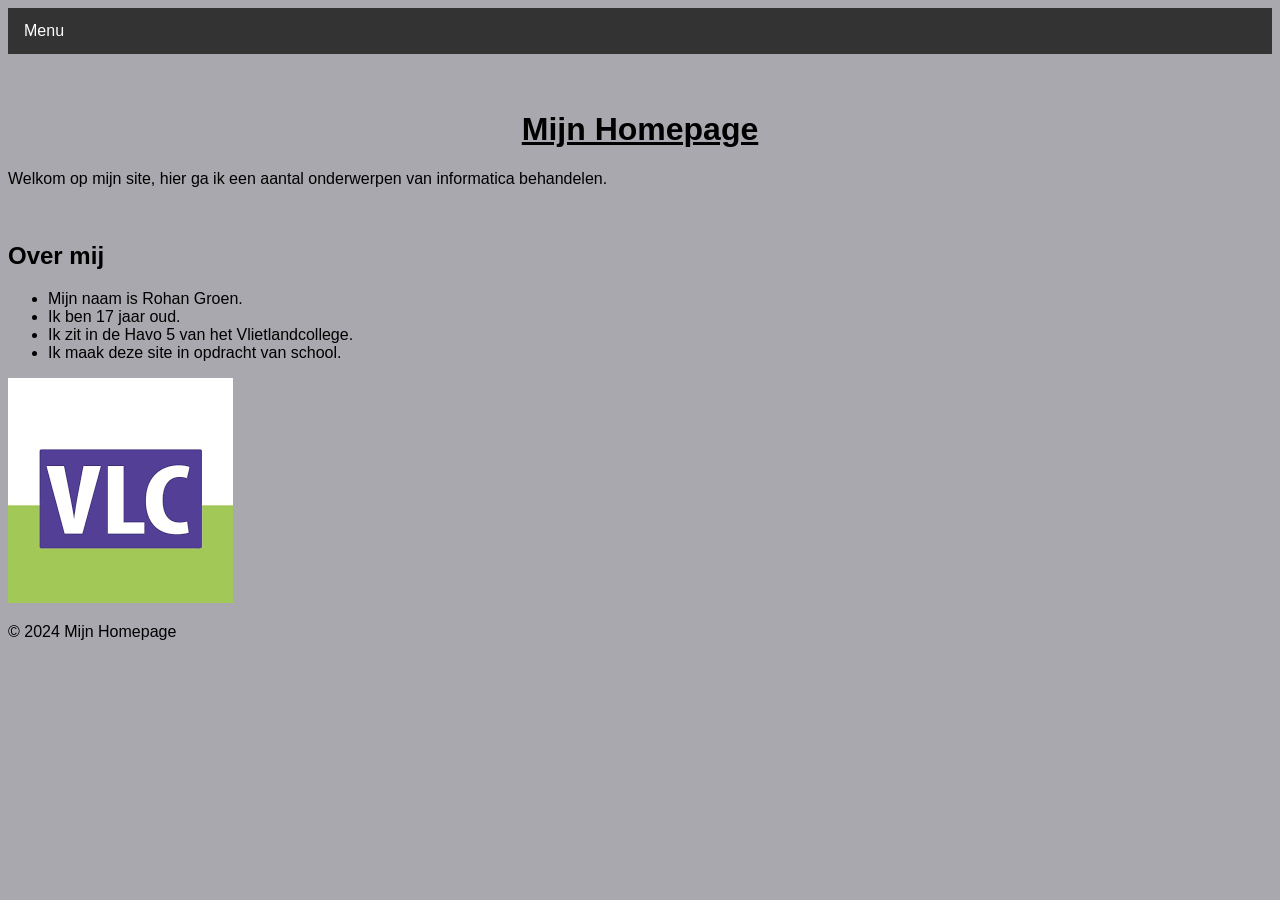
==== index.html @ e7f56459 "d" ====
<!DOCTYPE html> <!--Dit is de homepage van mijn site-->
<html> <!--Dit is het html-element-->
    <head>
        <title>Homepage</title>
        <link rel="stylesheet" type="text/css" href="/css-Map/opmaak.css">
        <meta charset="utf-8">
        <!--Hiermee geef ik de link naar mijn css-bestand aan-->
        <meta name="viewport" content="width=device-width, initial-scale=1.0">
        <!--Hiermee geef ik aan dat mijn website het ook op de telefoon doet-->
    </head>
    <body>          
        
        <ul class="top-level-menu">
            <div class="navbar">
                <div class="dropdown">
               <button class="dropbtn">Menu
                 <i class="fa fa-caret-down"></i>
               </button>
                <div class="dropdown-content">
            <li>
                <a href="#">Offices</a>
                <ul class="second-level-menu">
                    <li><a href="#">Chicago</a></li>
                    <li><a href="#">Los Angeles</a></li>
                    <li>
                        <a href="#">New York</a>
                        <ul class="third-level-menu">
                            <li><a href="#">Information</a></li>
                            <li><a href="#">Book a Meeting</a></li>
                            <li><a href="#">Testimonials</a></li>
                            <li><a href="#">Jobs</a></li>
                        </ul>
                    </li>
                    <li><a href="#">Seattle</a></li>
                </ul>
            </li>
            <li><a href="#">Contact</a></li>
        </ul>
          </h3>
         <br>
         <br> 
         <h1>Mijn Homepage</h1>
          <!--Hiermee geef ik de titel van mijn pagina aan-->
          <p>Welkom op mijn site, hier ga ik een aantal onderwerpen van informatica behandelen.</p>
          <br>
    
          <h2>Over mij</h2>   
          <p>
                <ul type=disc> <!--Zo krijg ik puntjes voor mijn tekst.-->
                    <li>Mijn naam is Rohan Groen.</li>
                    <li>Ik ben 17 jaar oud.</li>
                    <li>Ik zit in de Havo 5 van het Vlietlandcollege.</li>
                    <li>Ik maak deze site in opdracht van school.</li>
                </ul>
          </p>

          <img src="/Afbeeldingen-Map/vlc.png">
           <!--plaats ik een plaatje-->
          <br>

    <footer>  <!--comentaar-->
        <p>&copy; 2024 Mijn Homepage</p>
    </footer>
</body>
</html>
---- css-Map/opmaak.css ----
body {
    background-color: rgb(19 19 37 / 37%);
    }
    /*Hiermee geef ik de achtergrond kleur van mijn website aan*/

    h1 {
      color: Black;
      text-align: center;
      text-decoration-line: underline;
    }
    /*Hiermee geef ik de letterkleur, plaats en een lijn onder de titel aan*/

    p {
      font-family: Arial;
      font-size: medium;
    }
    /*Hiermee geef ik de lettertype en lettergrote aan van mijn tekst*/
    
    ul
    a:link, a:visited {
      background-color:rgb(5, 111, 249);
      color: black;
      padding: 14px 16px;
      width: 215px;
      text-align: center;
      text-decoration: none;
      display: inline-block;
      border-radius: 20px 
    }
    /*Hiermee geef ik de lay-out van mijn menu aan, knopkleur, tekstkleur, grootte, tekstplek*/
    a:hover, a:active {
      background-color:rgb(5, 111, 249);
    }
    /*Hiermee geef ik de achtergrondkleur van mijn menu aan*/
  
    
    /*Hiermee geef ik aan dat mijn menuknoppen links aan elkaar staan*/
  
    .footer {
      background-color:rgb(5, 111, 249);
      padding: 3px;
      color: white;
      text-align: center;
   }
   /*Hiermee geef ik mijn footer aan*/
    
    
    li a {
      display: block;
      color: rgb(5, 111, 249);
      text-align: center;
      padding: 14px 16px;
      text-decoration: none;
    }
    /*Hiermee geef ik de lay-out van mijn link naar een video aan*/
  
    li a:hover:not(.active) {
      background-color: lightskyblue;
    }
    /*Hiermee geef ik mijn knoppenkleur aan als je over de knop beweegt*/
  
  body {
    font-family: Arial, Helvetica, sans-serif;
  }
  
  .navbar {
    overflow: hidden;
    background-color: #333;
  }
  
  .navbar a {
    float: left;
    font-size: 16px;
    color: white;
    text-align: center;
    padding: 14px 16px;
    text-decoration: none;
  }
  
  .dropdown {
    float: left;
    overflow: hidden;
  }

  .subdropdown {
    float: left;
    overflow: hidden;
  }
  
  .dropdown .dropbtn {
    font-size: 16px;  
    border: none;
    outline: none;
    color: white;
    padding: 14px 16px;
    background-color: inherit;
    font-family: inherit;
    margin: 0;
  }
  
  .navbar a:hover, .dropdown:hover .dropbtn {
    background-color: blue;
  }
  
  .dropdown-content {
    display: none;
    position: absolute;
    background-color: rgb(19 19 37 / 37%);
    min-width: 160px;
    box-shadow: 0px 8px 16px 0px rgba(0,0,0,0.2);
    z-index: 1;
  }
  
  .dropdown-content a {
    float: none;
    color: black;
    padding: 12px 16px;
    text-decoration: none;
    display: block;
    text-align: left;
  }
  
  .dropdown-content a:hover {
    background-color: #ddd;
  }
  
  .dropdown:hover .dropdown-content {
    display: block;
  }
  
  .third-level-menu
  {
      position: absolute;
      top: 0;
      right: -150px;
      width: 150px;
      list-style: none;
      padding: 0;
      margin: 0;
      display: none;
  }
  
  .third-level-menu > li
  {
      height: 30px;
      background: #999999;
  }
  .third-level-menu > li:hover { background: #CCCCCC; }
  
  .second-level-menu
  {
      position: absolute;
      top: 30px;
      left: 0;
      width: 150px;
      list-style: none;
      padding: 0;
      margin: 0;
      display: none;
  }
  
  .second-level-menu > li
  {
      position: relative;
      height: 30px;
      background: #999999;
  }
  .second-level-menu > li:hover { background: #CCCCCC; }
  
  .top-level-menu
  {
      list-style: none;
      padding: 0;
      margin: 0;
  }
  
  .top-level-menu > li
  {
      position: relative;
      float: left;
      height: 30px;
      width: 150px;
      background: #999999;
  }
  .top-level-menu > li:hover { background: #CCCCCC; }
  
  .top-level-menu li:hover > ul
  {
      /* On hover, display the next level's menu */
      display: inline;
  }
  
  
  /* Menu Link Styles */
  
  .top-level-menu a /* Apply to all links inside the multi-level menu */
  {
      font: bold 14px Arial, Helvetica, sans-serif;
      color: #FFFFFF;
      text-decoration: none;
      padding: 0 0 0 10px;
  
      /* Make the link cover the entire list item-container */
      display: block;
      line-height: 30px;
  }
  .top-level-menu a:hover { color: #000000; }
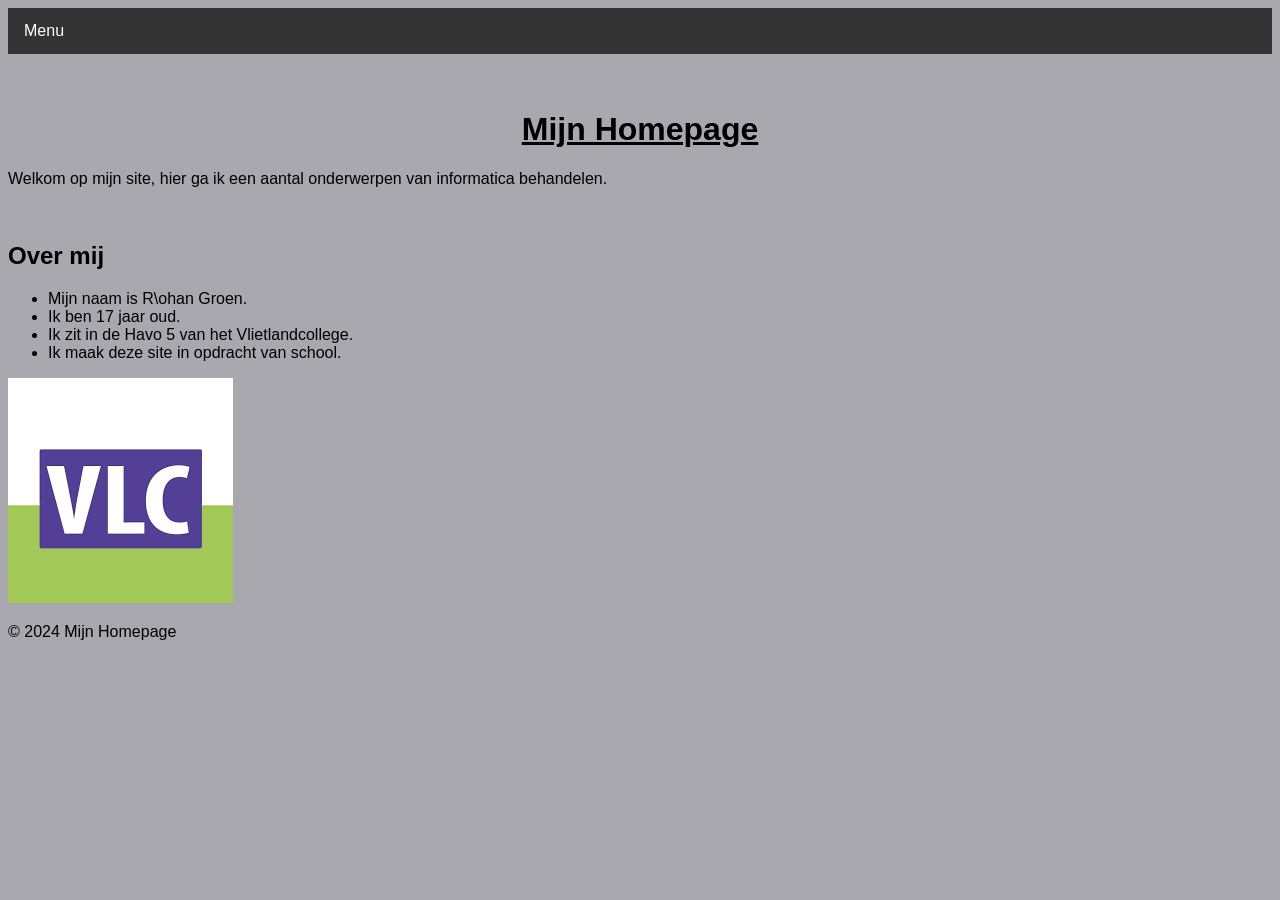
==== commit 6bf5b69e: "h" ====
--- a/index.html
+++ b/index.html
@@ -18,23 +18,23 @@
                </button>
                 <div class="dropdown-content">
             <li>
-                <a href="#">Offices</a>
+                <a href="/index.html">Menu</a>
                 <ul class="second-level-menu">
-                    <li><a href="#">Chicago</a></li>
-                    <li><a href="#">Los Angeles</a></li>
+                    <li><a href="/html-Map/binair.html">Binairstelsel</a></li>
+                    <li><a href="/html-Map/kleurmodellen.html">Kleurmoddelen</a></li>
                     <li>
-                        <a href="#">New York</a>
+                        <a href="/html-Map/3-Lagenmodel.html">3-Lagenmodel</a>
                         <ul class="third-level-menu">
-                            <li><a href="#">Information</a></li>
-                            <li><a href="#">Book a Meeting</a></li>
-                            <li><a href="#">Testimonials</a></li>
-                            <li><a href="#">Jobs</a></li>
+                            <li><a href="/html-Map/FysiekeLaag.html">Fysieke laag</a></li>
+                            <li><a href="/html-Map/Logische Laag.html">Logische Laag</a></li>
+                            <li><a href="/html-Map/Toepassingslaag.html">Toepassingslaag</a></li>
+                            <li><a href="/html-Map/Verdiept onderwerp.html">Verdiept onderwerp</a></li>
                         </ul>
                     </li>
-                    <li><a href="#">Seattle</a></li>
+                    <li><a href="/html-Map/compressie.html">Compressie</a></li>
+                    <li><a href="/html-Map/Bitmap.html">Afbeeldingen</a></li>
                 </ul>
             </li>
-            <li><a href="#">Contact</a></li>
         </ul>
           </h3>
          <br>
@@ -47,7 +47,7 @@
           <h2>Over mij</h2>   
           <p>
                 <ul type=disc> <!--Zo krijg ik puntjes voor mijn tekst.-->
-                    <li>Mijn naam is Rohan Groen.</li>
+                    <li>Mijn naam is R\ohan Groen.</li>
                     <li>Ik ben 17 jaar oud.</li>
                     <li>Ik zit in de Havo 5 van het Vlietlandcollege.</li>
                     <li>Ik maak deze site in opdracht van school.</li>
--- a/css-Map/opmaak.css
+++ b/css-Map/opmaak.css
@@ -132,7 +132,7 @@
   {
       position: absolute;
       top: 0;
-      right: -150px;
+      right: -200px;
       width: 150px;
       list-style: none;
       padding: 0;
@@ -142,7 +142,7 @@
   
   .third-level-menu > li
   {
-      height: 30px;
+      height: 50px;
       background: #999999;
   }
   .third-level-menu > li:hover { background: #CCCCCC; }
@@ -162,7 +162,7 @@
   .second-level-menu > li
   {
       position: relative;
-      height: 30px;
+      height: 50px;
       background: #999999;
   }
   .second-level-menu > li:hover { background: #CCCCCC; }
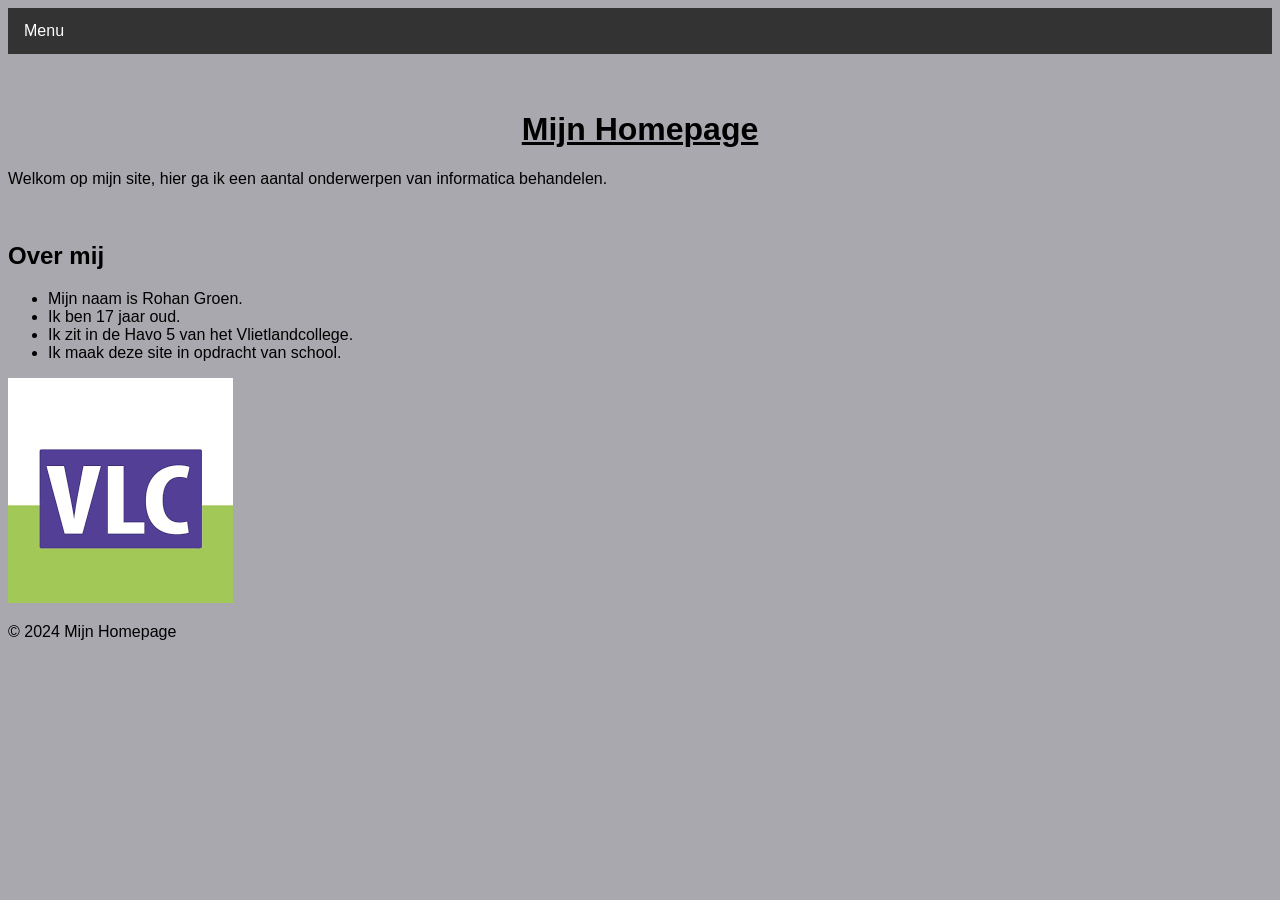
==== commit c65639b3: "h" ====
--- a/index.html
+++ b/index.html
@@ -47,7 +47,7 @@
           <h2>Over mij</h2>   
           <p>
                 <ul type=disc> <!--Zo krijg ik puntjes voor mijn tekst.-->
-                    <li>Mijn naam is R\ohan Groen.</li>
+                    <li>Mijn naam is Rohan Groen.</li>
                     <li>Ik ben 17 jaar oud.</li>
                     <li>Ik zit in de Havo 5 van het Vlietlandcollege.</li>
                     <li>Ik maak deze site in opdracht van school.</li>
